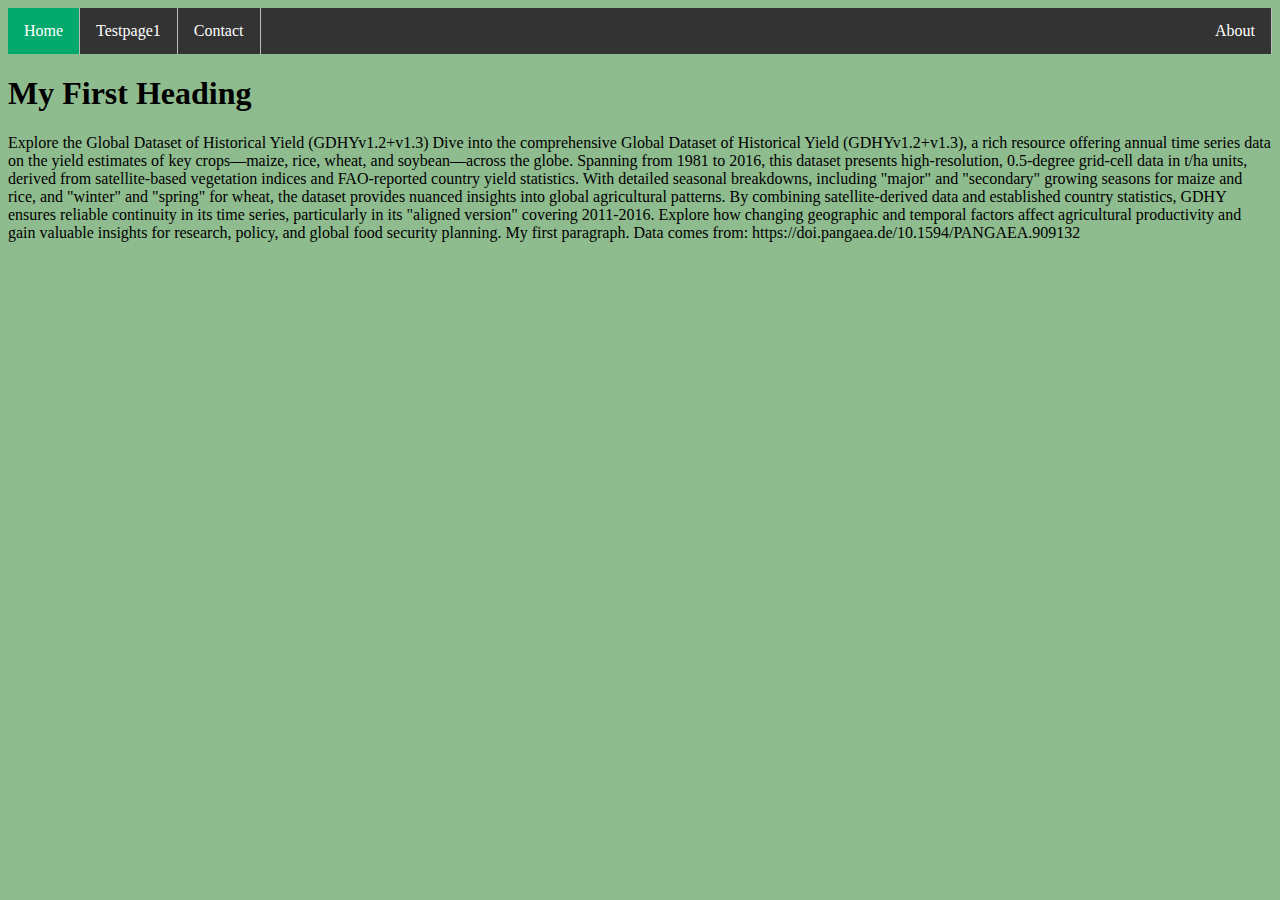
==== index.html @ 48f37d5a "Update index.html" ====
<!DOCTYPE html>
<html>
<head>
  <link rel="stylesheet" href="style.css">
</head>
<ul>
  <li><a class="active" href="index.html">Home</a></li>
  <li><a href="testpage1.html">Testpage1</a></li>
  <li><a href="#contact">Contact</a></li>
  <li style="float:right"><a href="#about">About</a></li>
</ul>
<body = style="background-color: #8FBC8F;">

<h1>My First Heading</h1>
<p>
Explore the Global Dataset of Historical Yield (GDHYv1.2+v1.3)
Dive into the comprehensive Global Dataset of Historical Yield (GDHYv1.2+v1.3), a rich resource offering annual time series data on the yield estimates of key crops—maize, rice, wheat, and soybean—across the globe. 
  Spanning from 1981 to 2016, this dataset presents high-resolution, 0.5-degree grid-cell data in t/ha units, derived from satellite-based vegetation indices and FAO-reported country yield statistics. 
  With detailed seasonal breakdowns, including "major" and "secondary" growing seasons for maize and rice, and "winter" and "spring" for wheat, the dataset provides nuanced insights into global agricultural patterns.
  By combining satellite-derived data and established country statistics, GDHY ensures reliable continuity in its time series, particularly in its "aligned version" covering 2011-2016. 
  Explore how changing geographic and temporal factors affect agricultural productivity and gain valuable insights for research, policy, and global food security planning.  
  My first paragraph.

Data comes from:
https://doi.pangaea.de/10.1594/PANGAEA.909132
</p>

</body>
</html>
---- style.css ----
ul {
  list-style-type: none;
  margin: 0;
  padding: 0;
  overflow: hidden;
  background-color: #333;
}

li {
  float: left;
}

li a {
  display: block;
  color: white;
  text-align: center;
  padding: 14px 16px;
  text-decoration: none;
  border-right: 1px solid #bbb;
}

li:last-child {
  border-right: none;
}

/* Change the link color to #111 (black) on hover */
li a:hover {
  background-color: #111;
}

.active {
  background-color: #04AA6D;
}
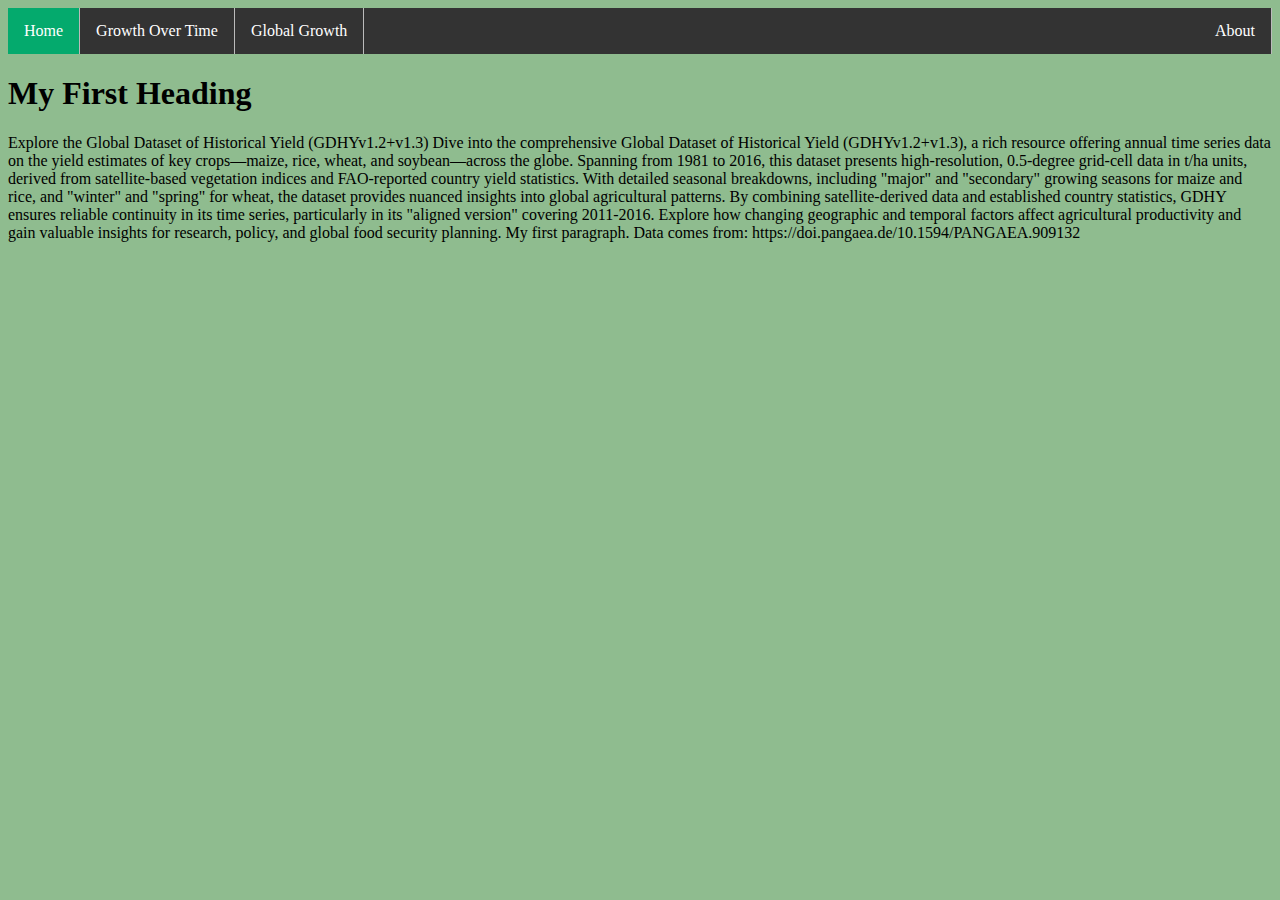
==== commit b49936d8: "Update index.html" ====
--- a/index.html
+++ b/index.html
@@ -5,11 +5,11 @@
 </head>
 <ul>
   <li><a class="active" href="index.html">Home</a></li>
-  <li><a href="testpage1.html">Testpage1</a></li>
-  <li><a href="#contact">Contact</a></li>
+  <li><a href="GrowthOverTime.html">Growth Over Time</a></li>
+  <li><a href="GlobalGrowth.html">Global Growth</a></li>
   <li style="float:right"><a href="#about">About</a></li>
 </ul>
-<body = style="background-color: #8FBC8F;">
+<body>
 
 <h1>My First Heading</h1>
 <p>
--- a/style.css
+++ b/style.css
@@ -4,6 +4,10 @@
   padding: 0;
   overflow: hidden;
   background-color: #333;
+}
+
+body {
+  background-color: #8FBC8F;
 }
 
 li {
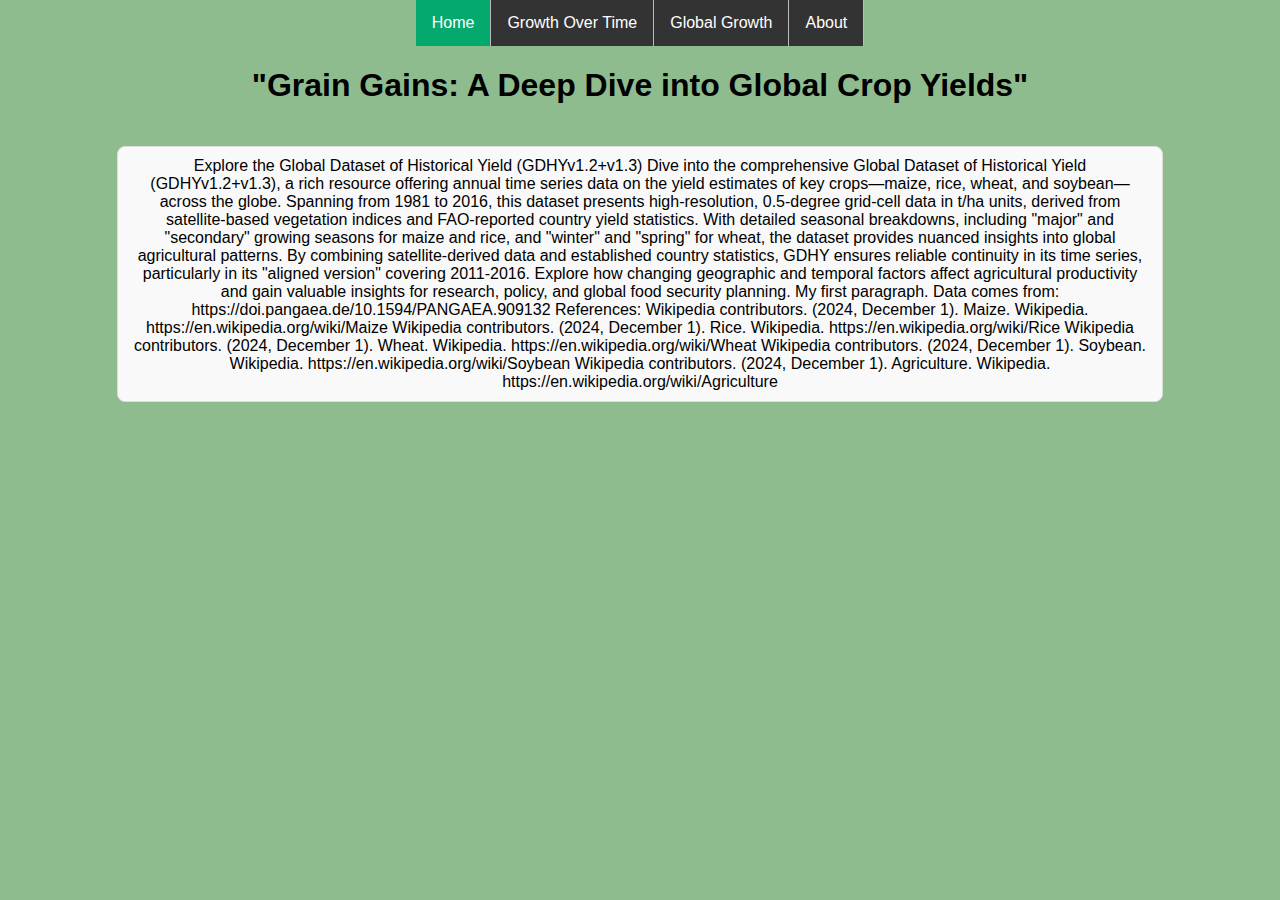
==== commit cd68882f: "Update index.html" ====
--- a/index.html
+++ b/index.html
@@ -11,8 +11,8 @@
 </ul>
 <body>
 
-<h1>My First Heading</h1>
-<p>
+<h1>"Grain Gains: A Deep Dive into Global Crop Yields"</h1>
+<div id="paragraph">
 Explore the Global Dataset of Historical Yield (GDHYv1.2+v1.3)
 Dive into the comprehensive Global Dataset of Historical Yield (GDHYv1.2+v1.3), a rich resource offering annual time series data on the yield estimates of key crops—maize, rice, wheat, and soybean—across the globe. 
   Spanning from 1981 to 2016, this dataset presents high-resolution, 0.5-degree grid-cell data in t/ha units, derived from satellite-based vegetation indices and FAO-reported country yield statistics. 
@@ -23,7 +23,14 @@
 
 Data comes from:
 https://doi.pangaea.de/10.1594/PANGAEA.909132
-</p>
+
+References:
+Wikipedia contributors. (2024, December 1). Maize. Wikipedia. https://en.wikipedia.org/wiki/Maize
+Wikipedia contributors. (2024, December 1). Rice. Wikipedia. https://en.wikipedia.org/wiki/Rice
+Wikipedia contributors. (2024, December 1). Wheat. Wikipedia. https://en.wikipedia.org/wiki/Wheat
+Wikipedia contributors. (2024, December 1). Soybean. Wikipedia. https://en.wikipedia.org/wiki/Soybean
+Wikipedia contributors. (2024, December 1). Agriculture. Wikipedia. https://en.wikipedia.org/wiki/Agriculture
+</div>
 
 </body>
 </html>
--- a/style.css
+++ b/style.css
@@ -7,7 +7,13 @@
 }
 
 body {
-  background-color: #8FBC8F;
+            font-family: Arial, sans-serif;
+            background-color: #8FBC8F;
+            margin: 0;
+            padding: 0;
+            display: flex;
+            flex-direction: column;
+            align-items: center; /* Center content horizontally */
 }
 
 li {
@@ -35,3 +41,51 @@
 .active {
   background-color: #04AA6D;
 }
+
+.image-container,
+        .button-container {
+            display: flex;
+            justify-content: space-between; /* Spread items evenly horizontally */
+            width:80%;
+            align-items: center;
+            margin: 20px 0;
+        }
+
+        .image-container img {
+            width: 100px;
+            height: 100px;
+            object-fit: cover;
+            border-radius: 8px;
+        }
+
+        .button-container button {
+            padding: 10px 90px;
+            font-size: 16px;
+            cursor: pointer;
+            background-color: #4CAF50;
+            color: white;
+            border: none;
+            border-radius: 5px;
+            width: 120px;
+        }
+
+        .button-container button:hover {
+            background-color: #45a049;
+        }
+
+  #paragraph {
+            margin: 20px 0;
+            padding: 10px;
+            border: 1px solid #ddd;
+            border-radius: 8px;
+            width: 80%;
+            text-align: center;
+            font-size: 16px;
+            background-color: #f9f9f9;
+        }
+#line-chart {
+    width: 80%;
+    height: 600px;
+    margin: 40px auto 0 auto; /* Centers the chart horizontally */
+}
+
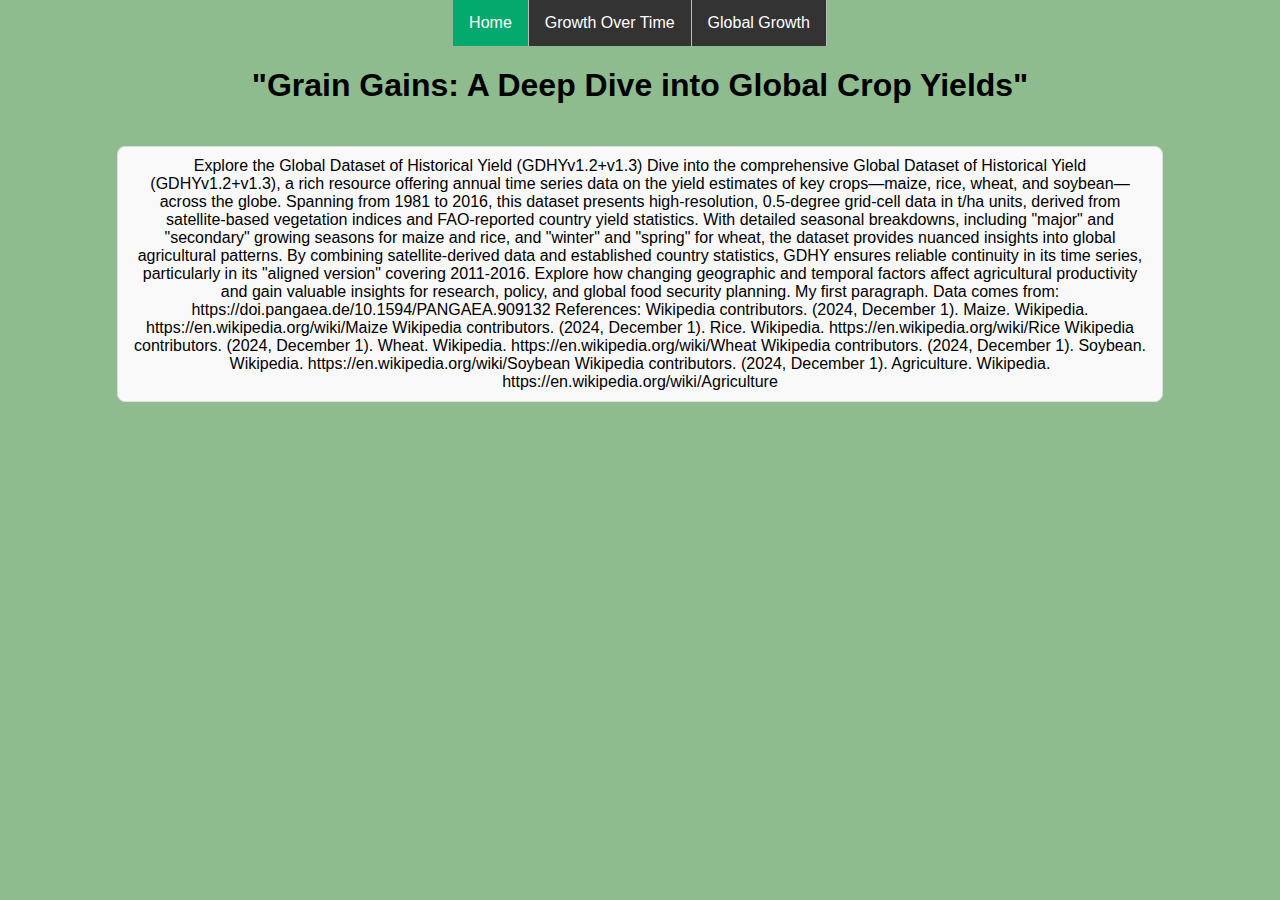
==== commit e0b0a839: "Update index.html" ====
--- a/index.html
+++ b/index.html
@@ -7,7 +7,6 @@
   <li><a class="active" href="index.html">Home</a></li>
   <li><a href="GrowthOverTime.html">Growth Over Time</a></li>
   <li><a href="GlobalGrowth.html">Global Growth</a></li>
-  <li style="float:right"><a href="#about">About</a></li>
 </ul>
 <body>
 
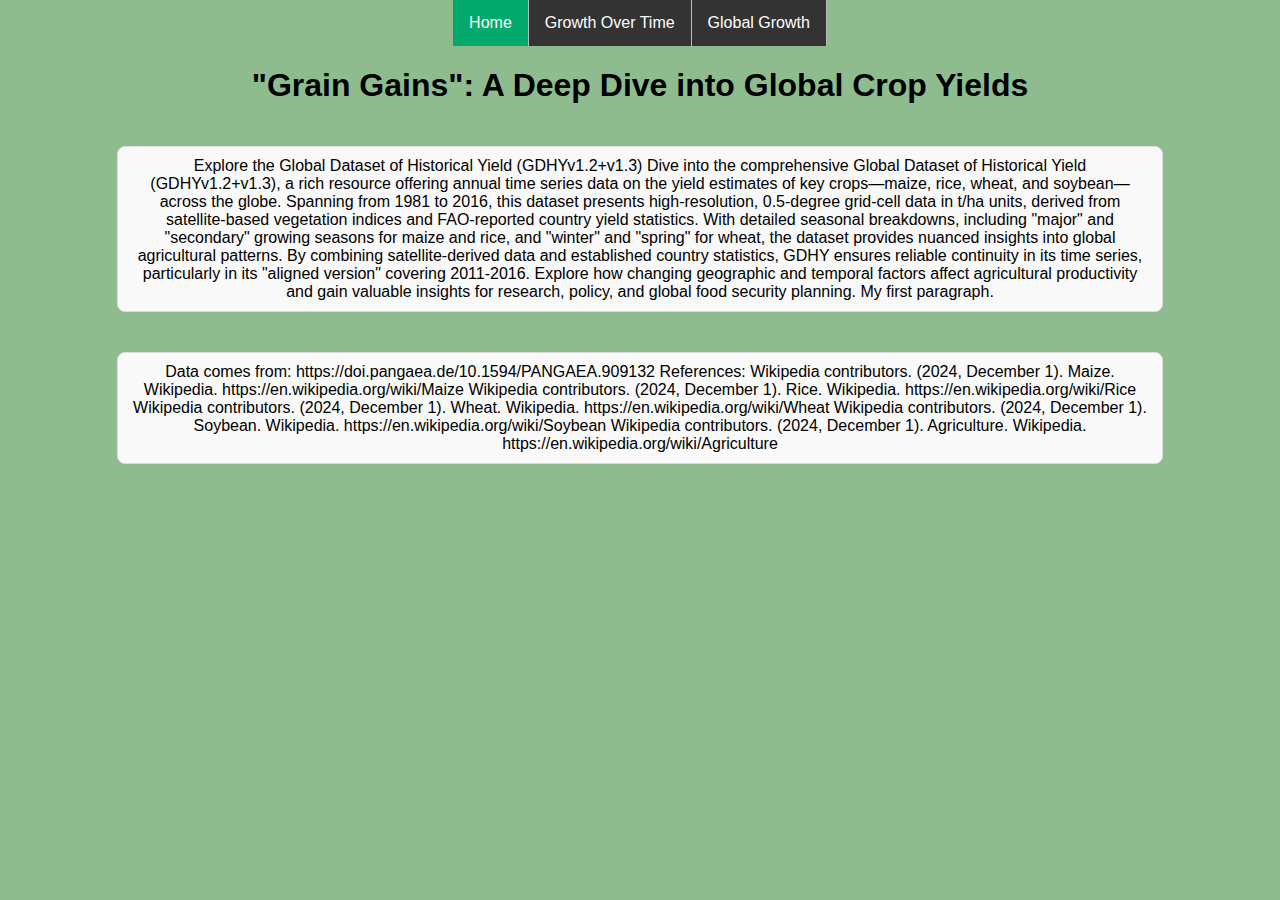
==== commit 3b6db8c1: "Update index.html" ====
--- a/index.html
+++ b/index.html
@@ -10,7 +10,7 @@
 </ul>
 <body>
 
-<h1>"Grain Gains: A Deep Dive into Global Crop Yields"</h1>
+<h1 style="font-family: 'Raleway', sans-serif;">"Grain Gains": A Deep Dive into Global Crop Yields</h1>
 <div id="paragraph">
 Explore the Global Dataset of Historical Yield (GDHYv1.2+v1.3)
 Dive into the comprehensive Global Dataset of Historical Yield (GDHYv1.2+v1.3), a rich resource offering annual time series data on the yield estimates of key crops—maize, rice, wheat, and soybean—across the globe. 
@@ -19,15 +19,21 @@
   By combining satellite-derived data and established country statistics, GDHY ensures reliable continuity in its time series, particularly in its "aligned version" covering 2011-2016. 
   Explore how changing geographic and temporal factors affect agricultural productivity and gain valuable insights for research, policy, and global food security planning.  
   My first paragraph.
-
+</div>
+  
+<div id="paragraph">
 Data comes from:
 https://doi.pangaea.de/10.1594/PANGAEA.909132
 
 References:
 Wikipedia contributors. (2024, December 1). Maize. Wikipedia. https://en.wikipedia.org/wiki/Maize
+
 Wikipedia contributors. (2024, December 1). Rice. Wikipedia. https://en.wikipedia.org/wiki/Rice
+  
 Wikipedia contributors. (2024, December 1). Wheat. Wikipedia. https://en.wikipedia.org/wiki/Wheat
+  
 Wikipedia contributors. (2024, December 1). Soybean. Wikipedia. https://en.wikipedia.org/wiki/Soybean
+  
 Wikipedia contributors. (2024, December 1). Agriculture. Wikipedia. https://en.wikipedia.org/wiki/Agriculture
 </div>
 
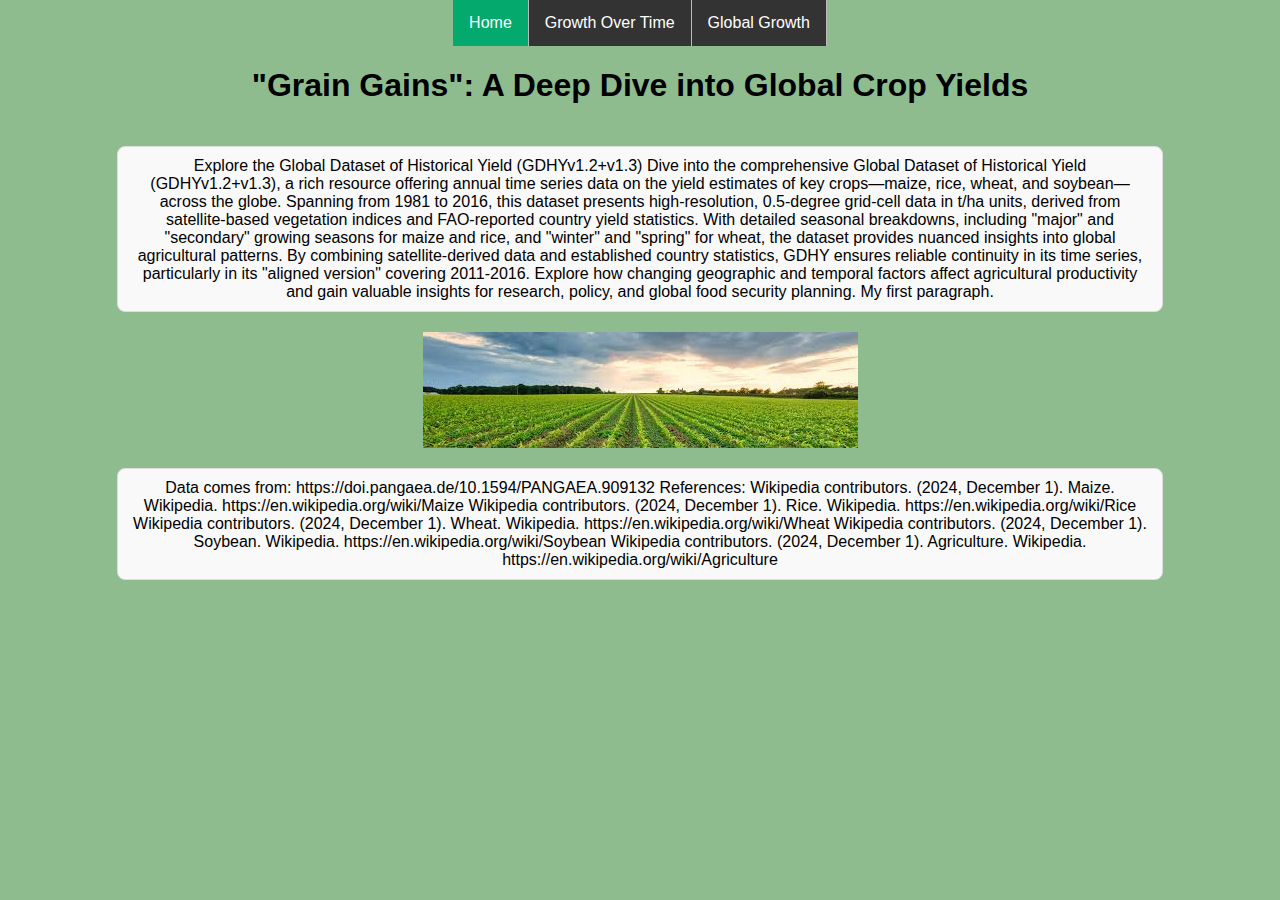
==== commit c4390935: "Update index.html" ====
--- a/index.html
+++ b/index.html
@@ -20,7 +20,9 @@
   Explore how changing geographic and temporal factors affect agricultural productivity and gain valuable insights for research, policy, and global food security planning.  
   My first paragraph.
 </div>
-  
+
+<img src="images/banner.jpg" alt="agriculture" class="centered-image">
+
 <div id="paragraph">
 Data comes from:
 https://doi.pangaea.de/10.1594/PANGAEA.909132
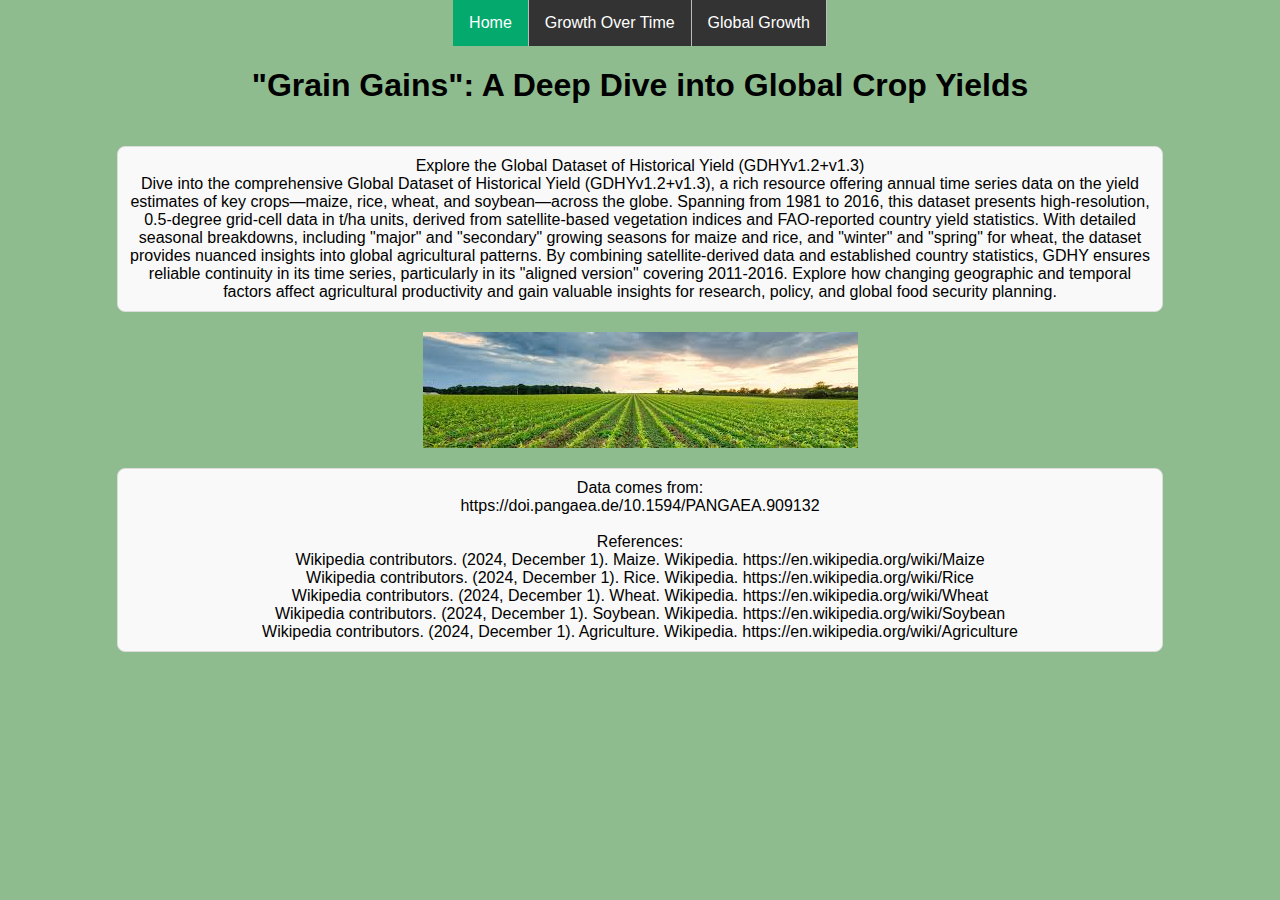
==== commit ea84f7f1: "Update index.html" ====
--- a/index.html
+++ b/index.html
@@ -12,32 +12,30 @@
 
 <h1 style="font-family: 'Raleway', sans-serif;">"Grain Gains": A Deep Dive into Global Crop Yields</h1>
 <div id="paragraph">
-Explore the Global Dataset of Historical Yield (GDHYv1.2+v1.3)
+Explore the Global Dataset of Historical Yield (GDHYv1.2+v1.3)<br>
 Dive into the comprehensive Global Dataset of Historical Yield (GDHYv1.2+v1.3), a rich resource offering annual time series data on the yield estimates of key crops—maize, rice, wheat, and soybean—across the globe. 
   Spanning from 1981 to 2016, this dataset presents high-resolution, 0.5-degree grid-cell data in t/ha units, derived from satellite-based vegetation indices and FAO-reported country yield statistics. 
   With detailed seasonal breakdowns, including "major" and "secondary" growing seasons for maize and rice, and "winter" and "spring" for wheat, the dataset provides nuanced insights into global agricultural patterns.
   By combining satellite-derived data and established country statistics, GDHY ensures reliable continuity in its time series, particularly in its "aligned version" covering 2011-2016. 
-  Explore how changing geographic and temporal factors affect agricultural productivity and gain valuable insights for research, policy, and global food security planning.  
-  My first paragraph.
+  Explore how changing geographic and temporal factors affect agricultural productivity and gain valuable insights for research, policy, and global food security planning.
 </div>
 
 <img src="images/banner.jpg" alt="agriculture" class="centered-image">
 
 <div id="paragraph">
-Data comes from:
-https://doi.pangaea.de/10.1594/PANGAEA.909132
-
-References:
+Data comes from:<br>
+https://doi.pangaea.de/10.1594/PANGAEA.909132<br>
+<br>
+References:<br>
 Wikipedia contributors. (2024, December 1). Maize. Wikipedia. https://en.wikipedia.org/wiki/Maize
-
+<br>
 Wikipedia contributors. (2024, December 1). Rice. Wikipedia. https://en.wikipedia.org/wiki/Rice
-  
+<br>  
 Wikipedia contributors. (2024, December 1). Wheat. Wikipedia. https://en.wikipedia.org/wiki/Wheat
-  
+<br>  
 Wikipedia contributors. (2024, December 1). Soybean. Wikipedia. https://en.wikipedia.org/wiki/Soybean
-  
+<br>  
 Wikipedia contributors. (2024, December 1). Agriculture. Wikipedia. https://en.wikipedia.org/wiki/Agriculture
 </div>
-
 </body>
 </html>
